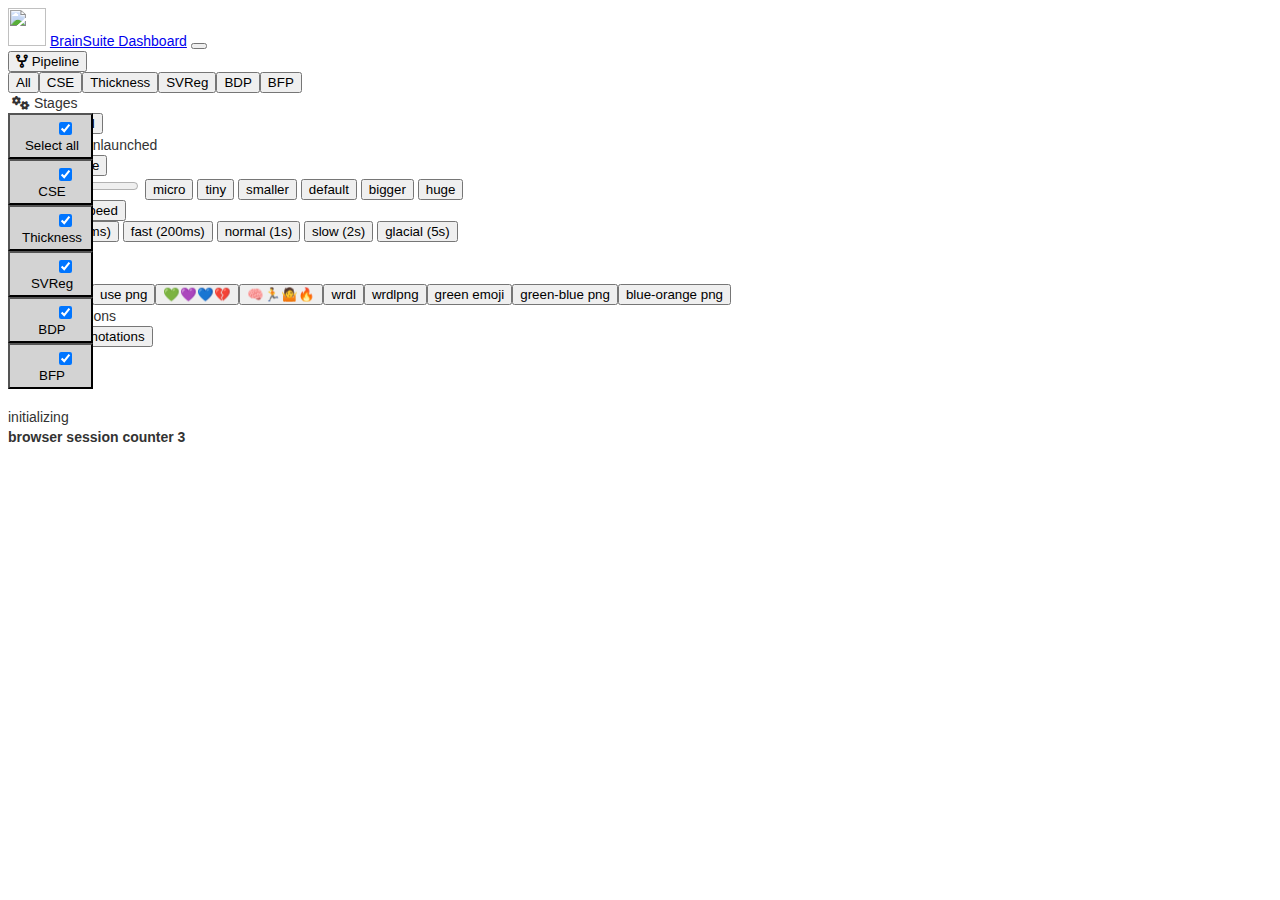
==== QC/web_essentials/index.html @ 33fcf3e6 "QC subject list argument added and dws interface changes integrated" ====
<head>
  <title>BrainSuite Dashboard</title>
  <meta charset="utf-8">
  <meta name="viewport" content="width=device-width, initial-scale=1">
  <link rel="stylesheet" href="https://cdn.jsdelivr.net/npm/bootstrap@4.6.1/dist/css/bootstrap.min.css" integrity="sha384-zCbKRCUGaJDkqS1kPbPd7TveP5iyJE0EjAuZQTgFLD2ylzuqKfdKlfG/eSrtxUkn" crossorigin="anonymous">
  <script src="https://cdn.jsdelivr.net/npm/popper.js@1.12.9/dist/umd/popper.min.js" integrity="sha384-ApNbgh9B+Y1QKtv3Rn7W3mgPxhU9K/ScQsAP7hUibX39j7fakFPskvXusvfa0b4Q" crossorigin="anonymous"></script>
  <script src="https://code.jquery.com/jquery-3.6.0.min.js" integrity="sha256-/xUj+3OJU5yExlq6GSYGSHk7tPXikynS7ogEvDej/m4=" crossorigin="anonymous"></script>
  <script src="https://cdn.jsdelivr.net/npm/bootstrap@4.6.1/dist/js/bootstrap.bundle.min.js" integrity="sha384-fQybjgWLrvvRgtW6bFlB7jaZrFsaBXjsOMm/tB9LTS58ONXgqbR9W8oWht/amnpF" crossorigin="anonymous"></script>
  <script type="text/javascript" src="bootstrap-multiselect/js/bootstrap-multiselect.js"></script>
  <link rel="stylesheet" href="bootstrap-multiselect/css/bootstrap-multiselect.css" type="text/css"/>

  <link href="https://cdnjs.cloudflare.com/ajax/libs/font-awesome/6.1.1/css/all.min.css" rel="stylesheet">
  <script src="brainsuiteQC.js"></script>
  <link href="style.css" rel="stylesheet">
</head>
<body>
  <nav class="navbar navbar-expand-md navbar-light fixed-top bg-light custom-toggler ">
    <span class="XXX"><img src="http://brainsuite.org/wp-content/uploads/2016/10/brainsuite13_icon_250px-b.png" height="38PX"></span>
      <a class="navbar-brand" href="#">BrainSuite Dashboard</a>
      <button class="navbar-toggler" type="button" data-toggle="collapse" data-target="#navbarCollapse" aria-controls="navbarCollapse" aria-expanded="false" aria-label="Toggle navigation">
      <span class="navbar-toggler-icon"></span>
      </button>
      <div class="collapse navbar-collapse" id="navbarCollapse">



        <div class="dropdown">
          <button class="btn btn-outline-primary dropdown-toggle btn-sm" type="button" id="pipelineDropdownMenu" data-toggle="dropdown" aria-haspopup="true" aria-expanded="false">
            <i class="fa fa-solid fa-code-fork" aria-hidden="true"></i><span class="XXX"> Pipeline</span>
            <!-- d-block d-sm-none d-xl-block -->
          </button>
          <div class="dropdown-menu" id="pipelineDropdownMenuDiv" aria-labelledby="pipelineDropdownMenu"></div>
        </div>  

        <select id="qcColumnSelector" multiple="multiple"></select>
        <button id="expand all" class="btn btn-outline-primary btn-sm mr-1" onclick="toggleExpandAll()"><i class="fa-solid fa-square-caret-down"></i><span class="XXX"> Expand All</span></button>
        <div class="btn-group-toggle" data-toggle="buttons">
            <label class="btn btn-outline-primary btn-sm ">
              <input type="checkbox"  id="hideUnlaunchedCB" onclick='handleHideUnlaunched(this);'><i class="fa-solid fa-eye-slash"></i><span class="XXX"> Hide Unlaunched</span>
            </label>
          </div> 
      <!-- </div>
      <div class="collapse navbar-collapse" id="navbarCollapse"> -->

        <div class="dropdown">
          <button class="btn btn-outline-primary dropdown-toggle btn-sm" type="button" id="imageSizeDropdownMenu" data-toggle="dropdown" aria-haspopup="true" aria-expanded="false">
            <i class="fa fa-solid fa-image" aria-hidden="true"></i><span class="XXX"> Image Size</span>
          </button>
          <div class="dropdown-menu" aria-labelledby="imageSizeDropdownMenu">
            <input type="range" min="32" max="1024" value="256" class="slider" id="imageHeightSlider">
            <button class="dropdown-item btn-sm" id="micro" onclick="updateHeightSlider(32)">micro</button>
            <button class="dropdown-item btn-sm" id="tiny" onclick="updateHeightSlider(64)">tiny</button>
            <button class="dropdown-item btn-sm" id="smaller" onclick="updateHeightSlider(128)">smaller</button>
            <button class="dropdown-item btn-sm" id="default" onclick="updateHeightSlider(256)">default</button>
            <button class="dropdown-item btn-sm" id="big" onclick="updateHeightSlider(512)">bigger</button>
            <button class="dropdown-item btn-sm" id="huge" onclick="updateHeightSlider(1024)">huge</button>
          </div>
        </div>
        <!-- <div class="btn-group-toggle" data-toggle="buttons">
          <label class="btn btn-outline-primary btn-sm ">
            <input type="checkbox" id="showAnnotationsCB" onclick='handleWrapImagesClick(this);' ><i class="fa-solid fa-table-cells-large"></i><div class="XXX">  Wrap Images</div>
          </label>
        </div> -->
      <!-- </div>
      <div class="collapse navbar-collapse" id="navbarCollapse"> -->

        <div class="dropdown">
            <button class="btn btn-outline-primary dropdown-toggle btn-sm" type="button" id="dropdownMenu1" data-toggle="dropdown" aria-haspopup="true" aria-expanded="false">
              <i class="fa-solid fa-gauge-simple-high"></i><span class="XXX"> Update Speed</span></button>
            <div class="dropdown-menu" aria-labelledby="dropdownMenu1">
              <button class="dropdown-item btn-sm" id='lightning' onclick='setUpdateInterval(50)'>lightning (50ms)</button>
              <button class="dropdown-item btn-sm" id='fast' onclick='setUpdateInterval(200)'>fast (200ms)</button>
              <button class="dropdown-item btn-sm" id='normal' onclick='setUpdateInterval(1000)'>normal (1s)</button>
              <button class="dropdown-item btn-sm" id='slow' onclick='setUpdateInterval(2000)'>slow (2s)</button>
              <button class="dropdown-item btn-sm" id='glacial' onclick='setUpdateInterval(5000)'>glacial (5s)</button>
            </div>
          </div>
          <button id='pause' class='btn btn-outline-primary btn-sm' onclick='toggleUpdates()'><i class="fa-solid fa-pause" aria-hidden="true"></i><span class="XXX"> Pause</span></button>

        <div class="dropdown">
          <button class="btn btn-outline-primary btn-sm dropdown-toggle " type="button" id="schemeDropdownMenu" data-toggle="dropdown" aria-haspopup="true" aria-expanded="false">
            <i class="fa-solid fa-palette"></i><span class="XXX"> Scheme</button>
          <div class="dropdown-menu" aria-labelledby="schemeDropdownMenu" id="scheme buttons">
        </div>


        </div>
        <div class="collapse navbar-collapse" id="navbarCollapse">

        <div class="btn-group-toggle" data-toggle="buttons">
          <label class="btn btn-outline-primary btn-sm ">
            <input type="checkbox" id="showAnnotationsCB" onclick='handleShowAnnotationsClick(this);' ><i class="fa-solid fa-clipboard"></i><span class="XXX"> Annotations</span>
          </label>
        </div>
        <button id="export annotations" class="btn btn-outline-primary btn-sm mr-1" onclick="exportAnnotations()"><i class="fa fa-download" aria-hidden="true"></i><span class="XXX"> Export Annotations</span></button>



                  <!-- <label class="btn btn-outline-primary btn-sm ">
              <input type="checkbox"  id="lazyLoadCB"  onclick='handleEnableLazyLoad(this);'> Lazy Load
            </label> -->
      <!-- <form class="form-inline mt-2 mt-md-0">
          <input class="form-control mr-sm-2" type="text" placeholder="Search" aria-label="Search">
          <button class="btn btn-outline-success my-2 my-sm-0" type="submit">Search</button>
      </form> -->
    </div>
  </nav> 
<div class="container-fluid" style="margin-top: 60px">
  <div>
  <!-- <div class="border border-round border-primary "> -->
    <span id="RunParameters"></span>
    <div id=info >initializing</div>
    <span id="session counter"></span>
  </div>
    <br/>  
<div id="subjectPanel" class="border-round"></div>

</div>

</body>
</html>
---- QC/web_essentials/style.css ----
html{font-family:sans-serif}
body {
    font-family: "Helvetica Neue",Helvetica,Arial,sans-serif;
    font-size: 14px;
    line-height: 1.42857143;
    color: #333;
    background-color: #fff;
}
td {
    padding: 2px 2px;
    font-size: 16px;
}
p {
    margin: 0 0 10px;
}
h1{margin:.67em 0;font-size:2em}
h1,h2,h3{margin-top:20px;margin-bottom:10px;font-weight:500;line-height:1.1}

pre {
    display: block;
    padding: 9.5px;
    margin: 0 0 10px;
    font-size: 13px;
    line-height: 1.42857143;
    color: #333;
    word-break: break-all;
    word-wrap: break-word;
    background-color: #f5f5f5;
    border: 1px solid #ccc;
    border-radius: 4px;
    overflow: auto;
    white-space: pre;
}
code, kbd, pre, samp {
    font-family: monospace;
}
code{white-space: pre;}
pre:not([class]) { background-color: white; }
h1 { font-size: 34px; }
h1.title { font-size: 38px; }
h2 { font-size: 30px; }
h3 { font-size: 24px; }
h4 { font-size: 18px; }
h5 { font-size: 16px; }
h6 { font-size: 12px; }
.table th:not([align]) { text-align: left; }
.minHeight {
  min-height: 100px;
  height: auto;
  border: 1px solid red;
  /* IMPORTANT -- always set 'height: auto;' immediately after the min-height attribute */
}
/* .multiselect {
  width: 300px;
  white-space: normal;
  }
  
  .selectBox {
	position: relative;
  }
  
  .selectBox select {
	width: 100%;
	font-weight: bold;
  } */
  
  /* .bootstrap-select.btn-group .dropdown-toggle .filter-option { white-space: normal; } */
  .overSelect {
	position: absolute;
	left: 0;
	right: 0;
	top: 0;
	bottom: 0;
  }
  
  #checkboxes {
	display: none;
	border: 1px #dadada solid;
  }
  
  #checkboxes label {
	display: block;
  }
  
  #checkboxes label:hover {
	background-color: #1e90ff;
  }

pre {outline: 1px solid #ccc; padding: 5px; margin: 5px; }
.string { color: green; }
.number { color: darkorange; }
.boolean { color: blue; }
.null { color: magenta; }
.key { color: red; }

div.gallery {
  margin: 5px;
  border: 1px solid #ccc;
  float: left;
  width: 256px;
  height: 400px;
}
div.gallery:hover {
  border: 1px solid #777;
}
div.gallery img {
  width: 100%;
  height: auto;
}
div.desc {
  padding: 5px;
  text-align: left;
}

.inline {
  display:inline-block;
  position: relative;
}
.inline .content {
  display: none;
  position: absolute;
  top: 1em;
  left: 0;
  z-index: 99999;
  border-style: solid;
  background-color: white;
}
.inline:hover .content {
  display: block;
}
.tooltip .tooltiptext {
  visibility: hidden;
  width: 120px;
  background-color: black;
  color: #fff;
  text-align: center;
  border-radius: 6px;
  padding: 5px 0;
  
  /* Position the tooltip */
  position: absolute;
  z-index: 1;
  bottom: 100%;
  left: 50%;
  margin-left: -60px;
}

.tooltip:hover .tooltiptext {
  visibility: visible;
}

.minHeight {
  min-height: 256px;
  height: auto;
  border: 1px solid red;
  /* IMPORTANT -- always set 'height: auto;' immediately after the min-height attribute */
}

#bottom {
  position: absolute;
  bottom: 0;
  left: 0;
}

#outer {
  width:10em;
  height:10em;
  position:relative; 
}

#inner {
  position:absolute;
  bottom:0;
}

.sliderow {
  width: 100%;
  height: auto;
  overflow: auto;
  white-space:nowrap;
}

.slide {
  display: inline-block;
  overflow: hidden;
}

.sliderow-wrap {
  width: 100%;
  height: auto;
  overflow: auto;
  white-space:wrap;
}

.IMimage {
  position:relative;
}

.IMtext {
  left: 0;
  position:absolute;
  text-align:center;
  top: 30%;
  width: 100%;
  color: white;
}

#carousel-wrap .slide {
  display: inline-block;
}

/* #outer {
  border: 1px solid black;
  width: 258px;
  height: 320px;
  text-align: right;
  vertical-align: bottom;
  }
  */
  div.img {
  width: 100%;
  height: auto;
  }
  /* .thumbnail {
    padding:0px;
  }
  .thumbnail:hover {
      position:relative;
      top:-25px;
      left:-35px;
      width:500px;
      height:auto;
      display:block;
      z-index:999;
  } */

span.multiselect {
  padding: 4px 4px;
  height: 31px;
  font-weight: 400;
  cursor: pointer;
    /* white-space: normal; */
}

/* .zoom {
  position:relative;
  left:0px;
  top:0px; 
} */

.zoom:hover
{
  transform: scale(4);
  overflow:visible;
  z-index:10000;
}

/* #navbarCollapse > span > div > span */
.xcustom-select {
  background-image: url("data:image/svg+xml;charset=utf8,%3Csvg viewBox='0 0 32 32' xmlns='http://www.w3.org/2000/svg'%3E%3Cpath stroke='currentColor' fill='currentColor' stroke-width='2' stroke-linecap='round' stroke-miterlimit='10' d='M4 8h24M4 16h24M4 24h24'/%3E%3C/svg%3E");
  /* background-image: url("data:image/svg+xml,%3csvg xmlns='http://www.w3.org/2000/svg' width='4' height='5' viewBox='0 0 4 5'%3e%3cpath fill='%ff00ff' d='M2 0L0 2h4zm0 5L0 3h4z'/%3e%3c/svg%3e") right .75rem center/8px 10px no-repeat; */
}
.xxcustom-select {
  background:url("data:image/svg+xml,%3csvg xmlns='http://www.w3.org/2000/svg' viewBox='0 0 4 5'%3e%3cpath fill='blue' d='M2 0L0 2h4zm0 5L0 3h4z'/%3e%3c/svg%3e") no-repeat right .75rem center/8px 10px !important;
}
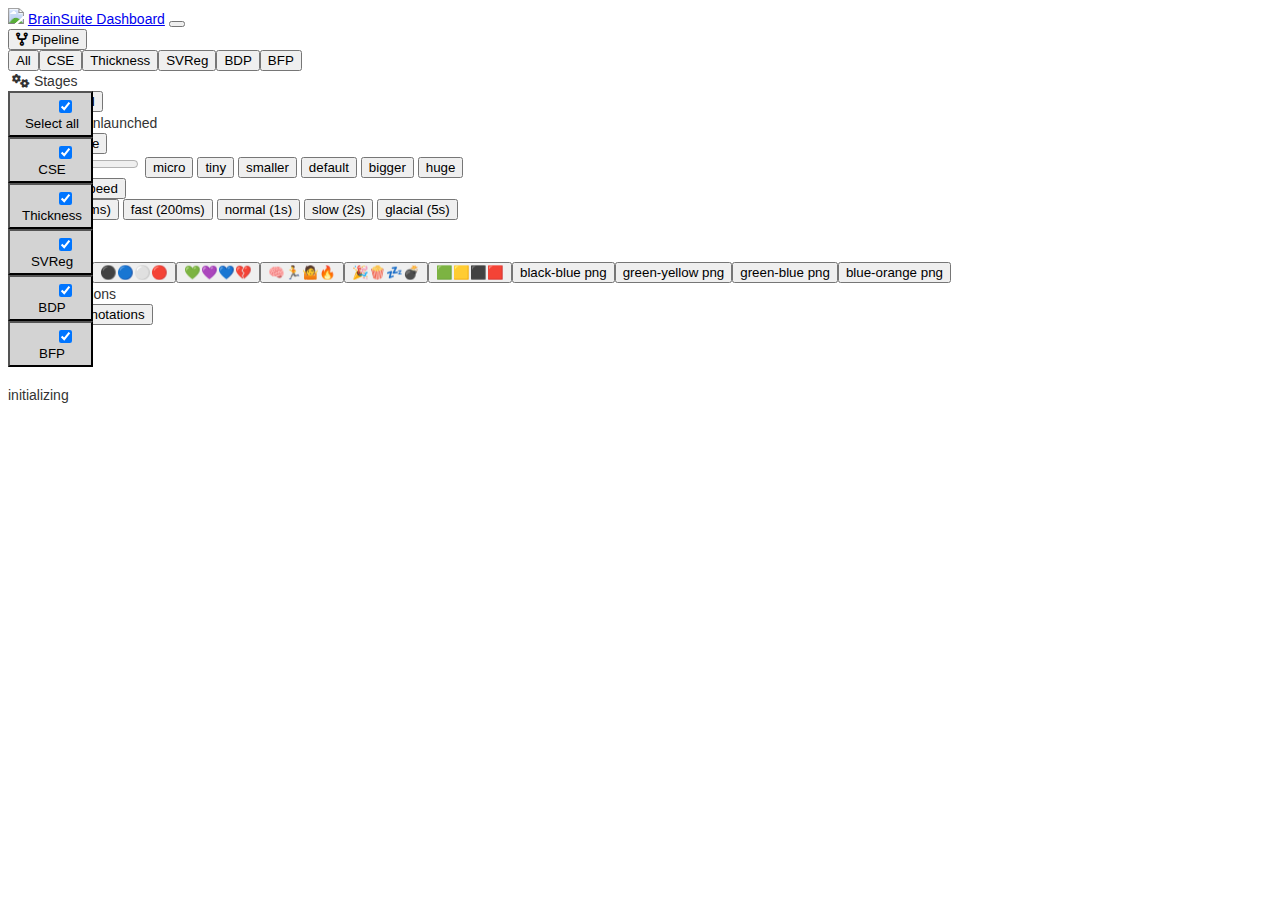
==== commit ec3d7024: "updated code with bug fixes for resizing image issue" ====
--- a/QC/web_essentials/index.html
+++ b/QC/web_essentials/index.html
@@ -1,3 +1,4 @@
+<!DOCTYPE html>
 <head>
   <title>BrainSuite Dashboard</title>
   <meta charset="utf-8">
@@ -8,114 +9,85 @@
   <script src="https://cdn.jsdelivr.net/npm/bootstrap@4.6.1/dist/js/bootstrap.bundle.min.js" integrity="sha384-fQybjgWLrvvRgtW6bFlB7jaZrFsaBXjsOMm/tB9LTS58ONXgqbR9W8oWht/amnpF" crossorigin="anonymous"></script>
   <script type="text/javascript" src="bootstrap-multiselect/js/bootstrap-multiselect.js"></script>
   <link rel="stylesheet" href="bootstrap-multiselect/css/bootstrap-multiselect.css" type="text/css"/>
-
   <link href="https://cdnjs.cloudflare.com/ajax/libs/font-awesome/6.1.1/css/all.min.css" rel="stylesheet">
   <script src="brainsuiteQC.js"></script>
   <link href="style.css" rel="stylesheet">
 </head>
 <body>
   <nav class="navbar navbar-expand-md navbar-light fixed-top bg-light custom-toggler ">
-    <span class="XXX"><img src="http://brainsuite.org/wp-content/uploads/2016/10/brainsuite13_icon_250px-b.png" height="38PX"></span>
-      <a class="navbar-brand" href="#">BrainSuite Dashboard</a>
-      <button class="navbar-toggler" type="button" data-toggle="collapse" data-target="#navbarCollapse" aria-controls="navbarCollapse" aria-expanded="false" aria-label="Toggle navigation">
-      <span class="navbar-toggler-icon"></span>
-      </button>
-      <div class="collapse navbar-collapse" id="navbarCollapse">
+    <span><img src="https://brainsuite.org/wp-content/uploads/2016/10/brainsuite13_icon_250px-b.png" height="38PX"></span>
+		<a class="navbar-brand" href="#">BrainSuite Dashboard</a>
+		<button class="navbar-toggler" type="button" data-toggle="collapse" data-target="#navbarCollapse" aria-controls="navbarCollapse" aria-expanded="false" aria-label="Toggle navigation">
+		<span class="navbar-toggler-icon"></span>
+		</button>
+		<div class="collapse navbar-collapse" id="navbarCollapse">
+			<div class="dropdown">
+				<button class="btn btn-outline-primary dropdown-toggle btn-sm" type="button" id="pipelineDropdownMenu" data-toggle="dropdown" aria-haspopup="true" aria-expanded="false">
+					<i class="fa fa-solid fa-code-fork" aria-hidden="true"></i><span class="XXX"> Pipeline</span>
+				</button>
+				<div class="dropdown-menu" id="pipelineDropdownMenuDiv" aria-labelledby="pipelineDropdownMenu"></div>
+			</div>  
 
+			<select id="qcColumnSelector" multiple="multiple"></select>
+			<button id="expand all" class="btn btn-outline-primary btn-sm mr-1" onclick="toggleExpandAll()"><i class="fa-solid fa-square-caret-down"></i><span class="XXX"> Expand All</span></button>
+			<div class="btn-group-toggle" data-toggle="buttons">
+					<label class="btn btn-outline-primary btn-sm ">
+						<input type="checkbox"  id="hideUnlaunchedCB" onclick='handleHideUnlaunched(this);'><i class="fa-solid fa-eye-slash"></i><span class="XXX"> Hide Unlaunched</span>
+				</label>
+			</div> 
 
+			<div class="dropdown">
+				<button class="btn btn-outline-primary dropdown-toggle btn-sm" type="button" id="imageSizeDropdownMenu" data-toggle="dropdown" aria-haspopup="true" aria-expanded="false">
+					<i class="fa fa-solid fa-image" aria-hidden="true"></i><span class="XXX"> Image Size</span>
+				</button>
+				<div class="dropdown-menu" aria-labelledby="imageSizeDropdownMenu">
+					<input type="range" min="32" max="1024" value="256" class="slider" id="imageHeightSlider">
+					<button class="dropdown-item btn-sm" id="micro" onclick="updateHeightSlider(32)">micro</button>
+					<button class="dropdown-item btn-sm" id="tiny" onclick="updateHeightSlider(64)">tiny</button>
+					<button class="dropdown-item btn-sm" id="smaller" onclick="updateHeightSlider(128)">smaller</button>
+					<button class="dropdown-item btn-sm" id="default" onclick="updateHeightSlider(256)">default</button>
+					<button class="dropdown-item btn-sm" id="big" onclick="updateHeightSlider(512)">bigger</button>
+					<button class="dropdown-item btn-sm" id="huge" onclick="updateHeightSlider(1024)">huge</button>
+				</div>
+			</div>
 
-        <div class="dropdown">
-          <button class="btn btn-outline-primary dropdown-toggle btn-sm" type="button" id="pipelineDropdownMenu" data-toggle="dropdown" aria-haspopup="true" aria-expanded="false">
-            <i class="fa fa-solid fa-code-fork" aria-hidden="true"></i><span class="XXX"> Pipeline</span>
-            <!-- d-block d-sm-none d-xl-block -->
-          </button>
-          <div class="dropdown-menu" id="pipelineDropdownMenuDiv" aria-labelledby="pipelineDropdownMenu"></div>
-        </div>  
+			<div class="dropdown">
+				<button class="btn btn-outline-primary dropdown-toggle btn-sm" type="button" id="dropdownMenu1" data-toggle="dropdown" aria-haspopup="true" aria-expanded="false">
+					<i class="fa-solid fa-gauge-simple-high"></i><span class="XXX"> Update Speed</span></button>
+				<div class="dropdown-menu" aria-labelledby="dropdownMenu1">
+					<button class="dropdown-item btn-sm" id='lightning' onclick='setUpdateInterval(50)'>lightning (50ms)</button>
+					<button class="dropdown-item btn-sm" id='fast' onclick='setUpdateInterval(200)'>fast (200ms)</button>
+					<button class="dropdown-item btn-sm" id='normal' onclick='setUpdateInterval(1000)'>normal (1s)</button>
+					<button class="dropdown-item btn-sm" id='slow' onclick='setUpdateInterval(2000)'>slow (2s)</button>
+					<button class="dropdown-item btn-sm" id='glacial' onclick='setUpdateInterval(5000)'>glacial (5s)</button>
+				</div>
+			</div>
 
-        <select id="qcColumnSelector" multiple="multiple"></select>
-        <button id="expand all" class="btn btn-outline-primary btn-sm mr-1" onclick="toggleExpandAll()"><i class="fa-solid fa-square-caret-down"></i><span class="XXX"> Expand All</span></button>
-        <div class="btn-group-toggle" data-toggle="buttons">
-            <label class="btn btn-outline-primary btn-sm ">
-              <input type="checkbox"  id="hideUnlaunchedCB" onclick='handleHideUnlaunched(this);'><i class="fa-solid fa-eye-slash"></i><span class="XXX"> Hide Unlaunched</span>
-            </label>
-          </div> 
-      <!-- </div>
-      <div class="collapse navbar-collapse" id="navbarCollapse"> -->
+			<button id='pause' class='btn btn-outline-primary btn-sm' onclick='toggleUpdates()'><i class="fa-solid fa-pause" aria-hidden="true"></i><span class="XXX"> Pause</span></button>
 
-        <div class="dropdown">
-          <button class="btn btn-outline-primary dropdown-toggle btn-sm" type="button" id="imageSizeDropdownMenu" data-toggle="dropdown" aria-haspopup="true" aria-expanded="false">
-            <i class="fa fa-solid fa-image" aria-hidden="true"></i><span class="XXX"> Image Size</span>
-          </button>
-          <div class="dropdown-menu" aria-labelledby="imageSizeDropdownMenu">
-            <input type="range" min="32" max="1024" value="256" class="slider" id="imageHeightSlider">
-            <button class="dropdown-item btn-sm" id="micro" onclick="updateHeightSlider(32)">micro</button>
-            <button class="dropdown-item btn-sm" id="tiny" onclick="updateHeightSlider(64)">tiny</button>
-            <button class="dropdown-item btn-sm" id="smaller" onclick="updateHeightSlider(128)">smaller</button>
-            <button class="dropdown-item btn-sm" id="default" onclick="updateHeightSlider(256)">default</button>
-            <button class="dropdown-item btn-sm" id="big" onclick="updateHeightSlider(512)">bigger</button>
-            <button class="dropdown-item btn-sm" id="huge" onclick="updateHeightSlider(1024)">huge</button>
-          </div>
-        </div>
-        <!-- <div class="btn-group-toggle" data-toggle="buttons">
-          <label class="btn btn-outline-primary btn-sm ">
-            <input type="checkbox" id="showAnnotationsCB" onclick='handleWrapImagesClick(this);' ><i class="fa-solid fa-table-cells-large"></i><div class="XXX">  Wrap Images</div>
-          </label>
-        </div> -->
-      <!-- </div>
-      <div class="collapse navbar-collapse" id="navbarCollapse"> -->
+			<div class="dropdown">
+				<button class="btn btn-outline-primary btn-sm dropdown-toggle " type="button" id="schemeDropdownMenu" data-toggle="dropdown" aria-haspopup="true" aria-expanded="false">
+					<i class="fa-solid fa-palette"></i><span class="XXX"> Scheme</button>
+				<div class="dropdown-menu" aria-labelledby="schemeDropdownMenu" id="scheme buttons">
+			</div>
 
-        <div class="dropdown">
-            <button class="btn btn-outline-primary dropdown-toggle btn-sm" type="button" id="dropdownMenu1" data-toggle="dropdown" aria-haspopup="true" aria-expanded="false">
-              <i class="fa-solid fa-gauge-simple-high"></i><span class="XXX"> Update Speed</span></button>
-            <div class="dropdown-menu" aria-labelledby="dropdownMenu1">
-              <button class="dropdown-item btn-sm" id='lightning' onclick='setUpdateInterval(50)'>lightning (50ms)</button>
-              <button class="dropdown-item btn-sm" id='fast' onclick='setUpdateInterval(200)'>fast (200ms)</button>
-              <button class="dropdown-item btn-sm" id='normal' onclick='setUpdateInterval(1000)'>normal (1s)</button>
-              <button class="dropdown-item btn-sm" id='slow' onclick='setUpdateInterval(2000)'>slow (2s)</button>
-              <button class="dropdown-item btn-sm" id='glacial' onclick='setUpdateInterval(5000)'>glacial (5s)</button>
-            </div>
-          </div>
-          <button id='pause' class='btn btn-outline-primary btn-sm' onclick='toggleUpdates()'><i class="fa-solid fa-pause" aria-hidden="true"></i><span class="XXX"> Pause</span></button>
-
-        <div class="dropdown">
-          <button class="btn btn-outline-primary btn-sm dropdown-toggle " type="button" id="schemeDropdownMenu" data-toggle="dropdown" aria-haspopup="true" aria-expanded="false">
-            <i class="fa-solid fa-palette"></i><span class="XXX"> Scheme</button>
-          <div class="dropdown-menu" aria-labelledby="schemeDropdownMenu" id="scheme buttons">
-        </div>
-
-
-        </div>
-        <div class="collapse navbar-collapse" id="navbarCollapse">
-
-        <div class="btn-group-toggle" data-toggle="buttons">
-          <label class="btn btn-outline-primary btn-sm ">
-            <input type="checkbox" id="showAnnotationsCB" onclick='handleShowAnnotationsClick(this);' ><i class="fa-solid fa-clipboard"></i><span class="XXX"> Annotations</span>
-          </label>
-        </div>
-        <button id="export annotations" class="btn btn-outline-primary btn-sm mr-1" onclick="exportAnnotations()"><i class="fa fa-download" aria-hidden="true"></i><span class="XXX"> Export Annotations</span></button>
-
-
-
-                  <!-- <label class="btn btn-outline-primary btn-sm ">
-              <input type="checkbox"  id="lazyLoadCB"  onclick='handleEnableLazyLoad(this);'> Lazy Load
-            </label> -->
-      <!-- <form class="form-inline mt-2 mt-md-0">
-          <input class="form-control mr-sm-2" type="text" placeholder="Search" aria-label="Search">
-          <button class="btn btn-outline-success my-2 my-sm-0" type="submit">Search</button>
-      </form> -->
-    </div>
-  </nav> 
-<div class="container-fluid" style="margin-top: 60px">
-  <div>
-  <!-- <div class="border border-round border-primary "> -->
-    <span id="RunParameters"></span>
-    <div id=info >initializing</div>
-    <span id="session counter"></span>
-  </div>
-    <br/>  
-<div id="subjectPanel" class="border-round"></div>
-
-</div>
-
+		</div>
+		<div class="collapse navbar-collapse" id="navbarCollapse">
+			<div class="btn-group-toggle" data-toggle="buttons">
+				<label class="btn btn-outline-primary btn-sm ">
+					<input type="checkbox" id="showAnnotationsCB" onclick='handleShowAnnotationsClick(this);' ><i class="fa-solid fa-clipboard"></i><span class="XXX"> Annotations</span>
+				</label>
+			</div>
+			<button id="export annotations" class="btn btn-outline-primary btn-sm mr-1" onclick="exportAnnotations()"><i class="fa fa-download" aria-hidden="true"></i><span class="XXX"> Export Annotations</span></button>
+		</div>
+	</nav> 
+	<div class="container-fluid" style="margin-top: 60px">
+		<div>
+			<span id="RunParameters"></span>
+			<div id=info >initializing</div>
+		</div>
+		<br/>
+		<div id="subjectPanel" class="border-round"></div>
+	</div>
 </body>
 </html>
--- a/QC/web_essentials/style.css
+++ b/QC/web_essentials/style.css
@@ -48,43 +48,28 @@
   min-height: 100px;
   height: auto;
   border: 1px solid red;
-  /* IMPORTANT -- always set 'height: auto;' immediately after the min-height attribute */
-}
-/* .multiselect {
-  width: 300px;
-  white-space: normal;
-  }
-  
-  .selectBox {
-	position: relative;
-  }
-  
-  .selectBox select {
-	width: 100%;
-	font-weight: bold;
-  } */
-  
-  /* .bootstrap-select.btn-group .dropdown-toggle .filter-option { white-space: normal; } */
-  .overSelect {
-	position: absolute;
-	left: 0;
-	right: 0;
-	top: 0;
-	bottom: 0;
-  }
-  
-  #checkboxes {
-	display: none;
-	border: 1px #dadada solid;
-  }
-  
-  #checkboxes label {
-	display: block;
-  }
-  
-  #checkboxes label:hover {
-	background-color: #1e90ff;
-  }
+}
+
+.overSelect {
+position: absolute;
+left: 0;
+right: 0;
+top: 0;
+bottom: 0;
+}
+
+#checkboxes {
+display: none;
+border: 1px #dadada solid;
+}
+
+#checkboxes label {
+display: block;
+}
+
+#checkboxes label:hover {
+background-color: #1e90ff;
+}
 
 pre {outline: 1px solid #ccc; padding: 5px; margin: 5px; }
 .string { color: green; }
@@ -136,8 +121,6 @@
   text-align: center;
   border-radius: 6px;
   padding: 5px 0;
-  
-  /* Position the tooltip */
   position: absolute;
   z-index: 1;
   bottom: 100%;
@@ -153,7 +136,6 @@
   min-height: 256px;
   height: auto;
   border: 1px solid red;
-  /* IMPORTANT -- always set 'height: auto;' immediately after the min-height attribute */
 }
 
 #bottom {
@@ -209,57 +191,22 @@
   display: inline-block;
 }
 
-/* #outer {
-  border: 1px solid black;
-  width: 258px;
-  height: 320px;
-  text-align: right;
-  vertical-align: bottom;
-  }
-  */
-  div.img {
-  width: 100%;
-  height: auto;
-  }
-  /* .thumbnail {
-    padding:0px;
-  }
-  .thumbnail:hover {
-      position:relative;
-      top:-25px;
-      left:-35px;
-      width:500px;
-      height:auto;
-      display:block;
-      z-index:999;
-  } */
+div.img {
+width: 100%;
+height: auto;
+}
 
 span.multiselect {
   padding: 4px 4px;
   height: 31px;
   font-weight: 400;
   cursor: pointer;
-    /* white-space: normal; */
-}
-
-/* .zoom {
-  position:relative;
-  left:0px;
-  top:0px; 
-} */
-
-.zoom:hover
-{
+}
+
+.grow {
+  overflow: hidden;
+}
+.grow:hover {
   transform: scale(4);
-  overflow:visible;
-  z-index:10000;
-}
-
-/* #navbarCollapse > span > div > span */
-.xcustom-select {
-  background-image: url("data:image/svg+xml;charset=utf8,%3Csvg viewBox='0 0 32 32' xmlns='http://www.w3.org/2000/svg'%3E%3Cpath stroke='currentColor' fill='currentColor' stroke-width='2' stroke-linecap='round' stroke-miterlimit='10' d='M4 8h24M4 16h24M4 24h24'/%3E%3C/svg%3E");
-  /* background-image: url("data:image/svg+xml,%3csvg xmlns='http://www.w3.org/2000/svg' width='4' height='5' viewBox='0 0 4 5'%3e%3cpath fill='%ff00ff' d='M2 0L0 2h4zm0 5L0 3h4z'/%3e%3c/svg%3e") right .75rem center/8px 10px no-repeat; */
-}
-.xxcustom-select {
-  background:url("data:image/svg+xml,%3csvg xmlns='http://www.w3.org/2000/svg' viewBox='0 0 4 5'%3e%3cpath fill='blue' d='M2 0L0 2h4zm0 5L0 3h4z'/%3e%3c/svg%3e") no-repeat right .75rem center/8px 10px !important;
-}+}
+
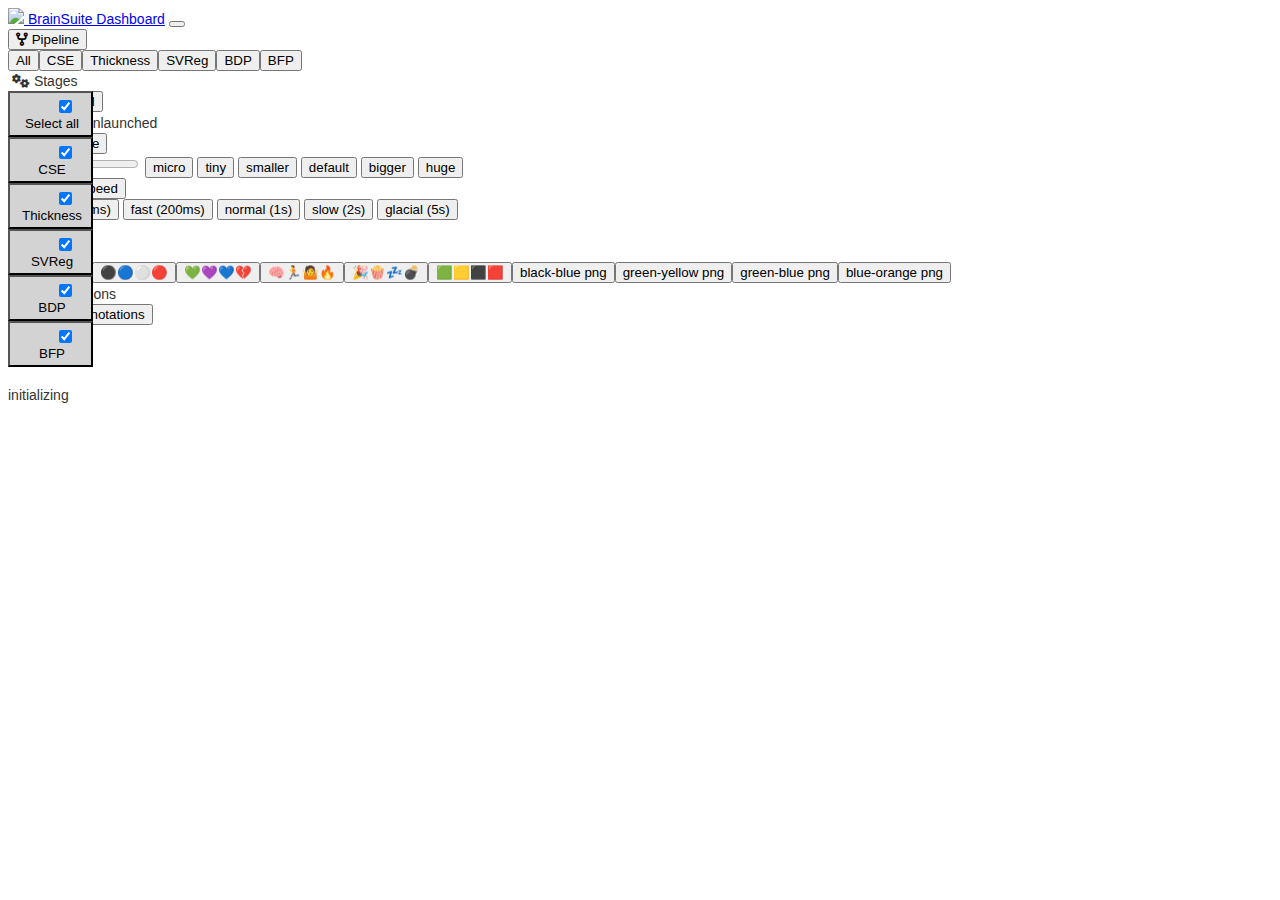
==== commit be377139: "switched logo to local copy" ====
--- a/QC/web_essentials/index.html
+++ b/QC/web_essentials/index.html
@@ -15,8 +15,9 @@
 </head>
 <body>
   <nav class="navbar navbar-expand-md navbar-light fixed-top bg-light custom-toggler ">
-    <span><img src="https://brainsuite.org/wp-content/uploads/2016/10/brainsuite13_icon_250px-b.png" height="38PX"></span>
-		<a class="navbar-brand" href="#">BrainSuite Dashboard</a>
+		<a class="navbar-brand" href="#">
+			<span><img src="brainsuite_logo.png" height="36px"></span>
+			BrainSuite Dashboard</a>
 		<button class="navbar-toggler" type="button" data-toggle="collapse" data-target="#navbarCollapse" aria-controls="navbarCollapse" aria-expanded="false" aria-label="Toggle navigation">
 		<span class="navbar-toggler-icon"></span>
 		</button>
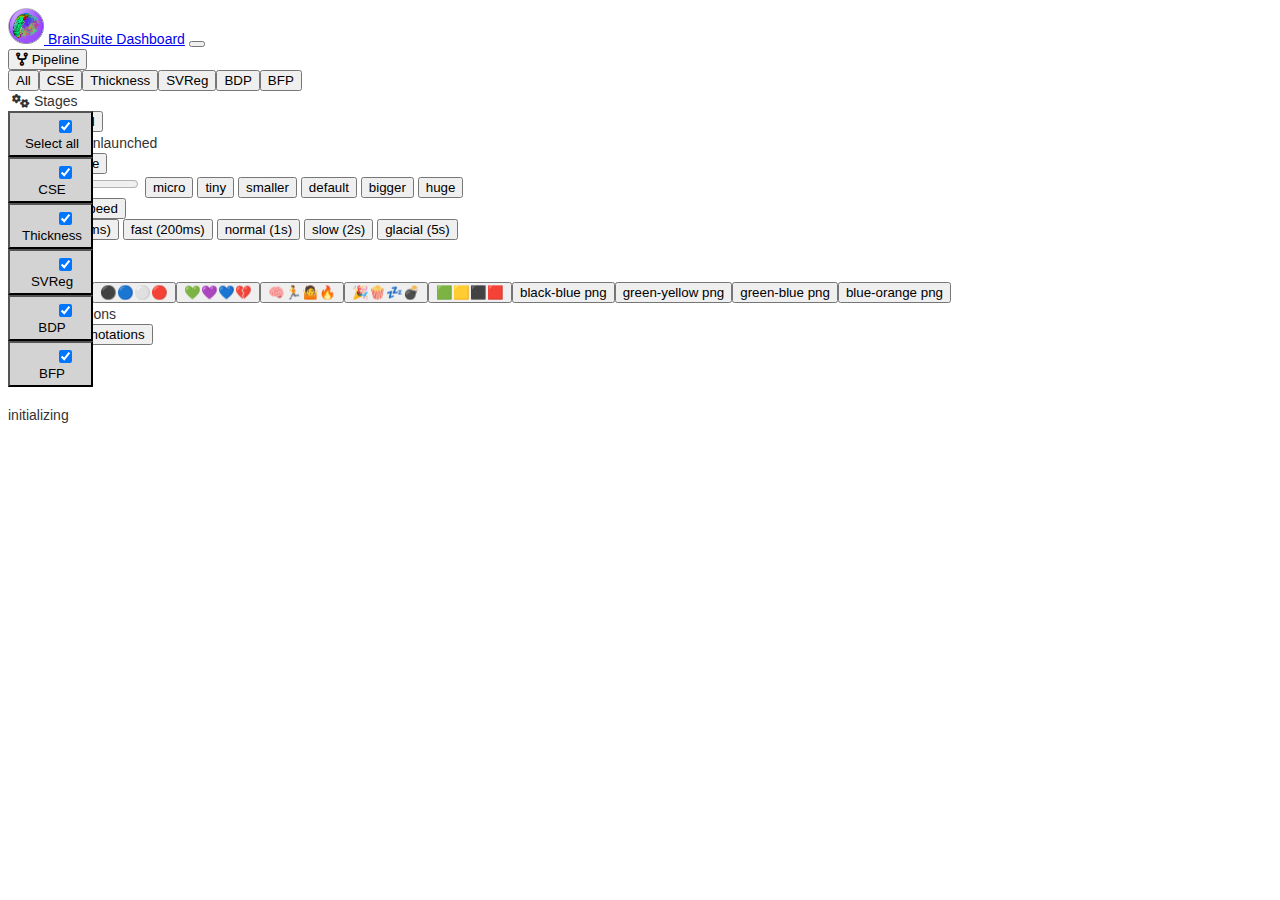
==== commit 843d808f: "renamed files within dashboard. added licenses." ====
--- a/QC/web_essentials/index.html
+++ b/QC/web_essentials/index.html
@@ -1,3 +1,22 @@
+<!-- Copyright (C) 2023 The Regents of the University of California
+
+Created by David W. Shattuck, Ph.D.
+
+This file is part of the BrainSuite Dashboard
+
+The BrainSuite Dashboard is free software; you can redistribute it and/or
+modify it under the terms of the GNU Lesser General Public License
+as published by the Free Software Foundation, version 2.1.
+
+This program is distributed in the hope that it will be useful,
+but WITHOUT ANY WARRANTY; without even the implied warranty of
+MERCHANTABILITY or FITNESS FOR A PARTICULAR PURPOSE. See the GNU
+Lesser General Public License for more details.
+
+You should have received a copy of the GNU Lesser General Public
+License along with this library; if not, write to the Free Software
+Foundation, Inc., 51 Franklin Street, Fifth Floor, Boston, MA 02110-1301 USA -->
+
 <!DOCTYPE html>
 <head>
   <title>BrainSuite Dashboard</title>
@@ -10,8 +29,8 @@
   <script type="text/javascript" src="bootstrap-multiselect/js/bootstrap-multiselect.js"></script>
   <link rel="stylesheet" href="bootstrap-multiselect/css/bootstrap-multiselect.css" type="text/css"/>
   <link href="https://cdnjs.cloudflare.com/ajax/libs/font-awesome/6.1.1/css/all.min.css" rel="stylesheet">
-  <script src="brainsuiteQC.js"></script>
-  <link href="style.css" rel="stylesheet">
+  <script src="brainsuite_dashboard.js"></script>
+  <link href="brainsuite_dashboard.css" rel="stylesheet">
 </head>
 <body>
   <nav class="navbar navbar-expand-md navbar-light fixed-top bg-light custom-toggler ">
--- a/QC/web_essentials/brainsuite_dashboard.css
+++ b/QC/web_essentials/brainsuite_dashboard.css
@@ -0,0 +1,231 @@
+/* Copyright (C) 2023 The Regents of the University of California
+
+Created by David W. Shattuck, Ph.D.
+
+This file is part of the BrainSuite Dashboard
+
+The BrainSuite Dashboard is free software; you can redistribute it and/or
+modify it under the terms of the GNU Lesser General Public License
+as published by the Free Software Foundation, version 2.1.
+
+This program is distributed in the hope that it will be useful,
+but WITHOUT ANY WARRANTY; without even the implied warranty of
+MERCHANTABILITY or FITNESS FOR A PARTICULAR PURPOSE. See the GNU
+Lesser General Public License for more details.
+
+You should have received a copy of the GNU Lesser General Public
+License along with this library; if not, write to the Free Software
+Foundation, Inc., 51 Franklin Street, Fifth Floor, Boston, MA 02110-1301 USA */
+
+html{font-family:sans-serif}
+body {
+    font-family: "Helvetica Neue",Helvetica,Arial,sans-serif;
+    font-size: 14px;
+    line-height: 1.42857143;
+    color: #333;
+    background-color: #fff;
+}
+td {
+    padding: 2px 2px;
+    font-size: 16px;
+}
+p {
+    margin: 0 0 10px;
+}
+h1{margin:.67em 0;font-size:2em}
+h1,h2,h3{margin-top:20px;margin-bottom:10px;font-weight:500;line-height:1.1}
+
+pre {
+    display: block;
+    padding: 9.5px;
+    margin: 0 0 10px;
+    font-size: 13px;
+    line-height: 1.42857143;
+    color: #333;
+    word-break: break-all;
+    word-wrap: break-word;
+    background-color: #f5f5f5;
+    border: 1px solid #ccc;
+    border-radius: 4px;
+    overflow: auto;
+    white-space: pre;
+}
+code, kbd, pre, samp {
+    font-family: monospace;
+}
+code{white-space: pre;}
+pre:not([class]) { background-color: white; }
+h1 { font-size: 34px; }
+h1.title { font-size: 38px; }
+h2 { font-size: 30px; }
+h3 { font-size: 24px; }
+h4 { font-size: 18px; }
+h5 { font-size: 16px; }
+h6 { font-size: 12px; }
+.table th:not([align]) { text-align: left; }
+.minHeight {
+  min-height: 100px;
+  height: auto;
+  border: 1px solid red;
+}
+
+.overSelect {
+position: absolute;
+left: 0;
+right: 0;
+top: 0;
+bottom: 0;
+}
+
+#checkboxes {
+display: none;
+border: 1px #dadada solid;
+}
+
+#checkboxes label {
+display: block;
+}
+
+#checkboxes label:hover {
+background-color: #1e90ff;
+}
+
+pre {outline: 1px solid #ccc; padding: 5px; margin: 5px; }
+.string { color: green; }
+.number { color: darkorange; }
+.boolean { color: blue; }
+.null { color: magenta; }
+.key { color: red; }
+
+div.gallery {
+  margin: 5px;
+  border: 1px solid #ccc;
+  float: left;
+  width: 256px;
+  height: 400px;
+}
+div.gallery:hover {
+  border: 1px solid #777;
+}
+div.gallery img {
+  width: 100%;
+  height: auto;
+}
+div.desc {
+  padding: 5px;
+  text-align: left;
+}
+
+.inline {
+  display:inline-block;
+  position: relative;
+}
+.inline .content {
+  display: none;
+  position: absolute;
+  top: 1em;
+  left: 0;
+  z-index: 99999;
+  border-style: solid;
+  background-color: white;
+}
+.inline:hover .content {
+  display: block;
+}
+.tooltip .tooltiptext {
+  visibility: hidden;
+  width: 120px;
+  background-color: black;
+  color: #fff;
+  text-align: center;
+  border-radius: 6px;
+  padding: 5px 0;
+  position: absolute;
+  z-index: 1;
+  bottom: 100%;
+  left: 50%;
+  margin-left: -60px;
+}
+
+.tooltip:hover .tooltiptext {
+  visibility: visible;
+}
+
+.minHeight {
+  min-height: 256px;
+  height: auto;
+  border: 1px solid red;
+}
+
+#bottom {
+  position: absolute;
+  bottom: 0;
+  left: 0;
+}
+
+#outer {
+  width:10em;
+  height:10em;
+  position:relative; 
+}
+
+#inner {
+  position:absolute;
+  bottom:0;
+}
+
+.sliderow {
+  width: 100%;
+  height: auto;
+  overflow: auto;
+  white-space:nowrap;
+}
+
+.slide {
+  display: inline-block;
+  overflow: hidden;
+}
+
+.sliderow-wrap {
+  width: 100%;
+  height: auto;
+  overflow: auto;
+  white-space:wrap;
+}
+
+.IMimage {
+  position:relative;
+}
+
+.IMtext {
+  left: 0;
+  position:absolute;
+  text-align:center;
+  top: 30%;
+  width: 100%;
+  color: white;
+}
+
+#carousel-wrap .slide {
+  display: inline-block;
+}
+
+div.img {
+width: 100%;
+height: auto;
+}
+
+span.multiselect {
+  padding: 4px 4px;
+  height: 31px;
+  font-weight: 400;
+  cursor: pointer;
+}
+
+.grow {
+  overflow: hidden;
+}
+.grow:hover {
+  transform: scale(4);
+}
+
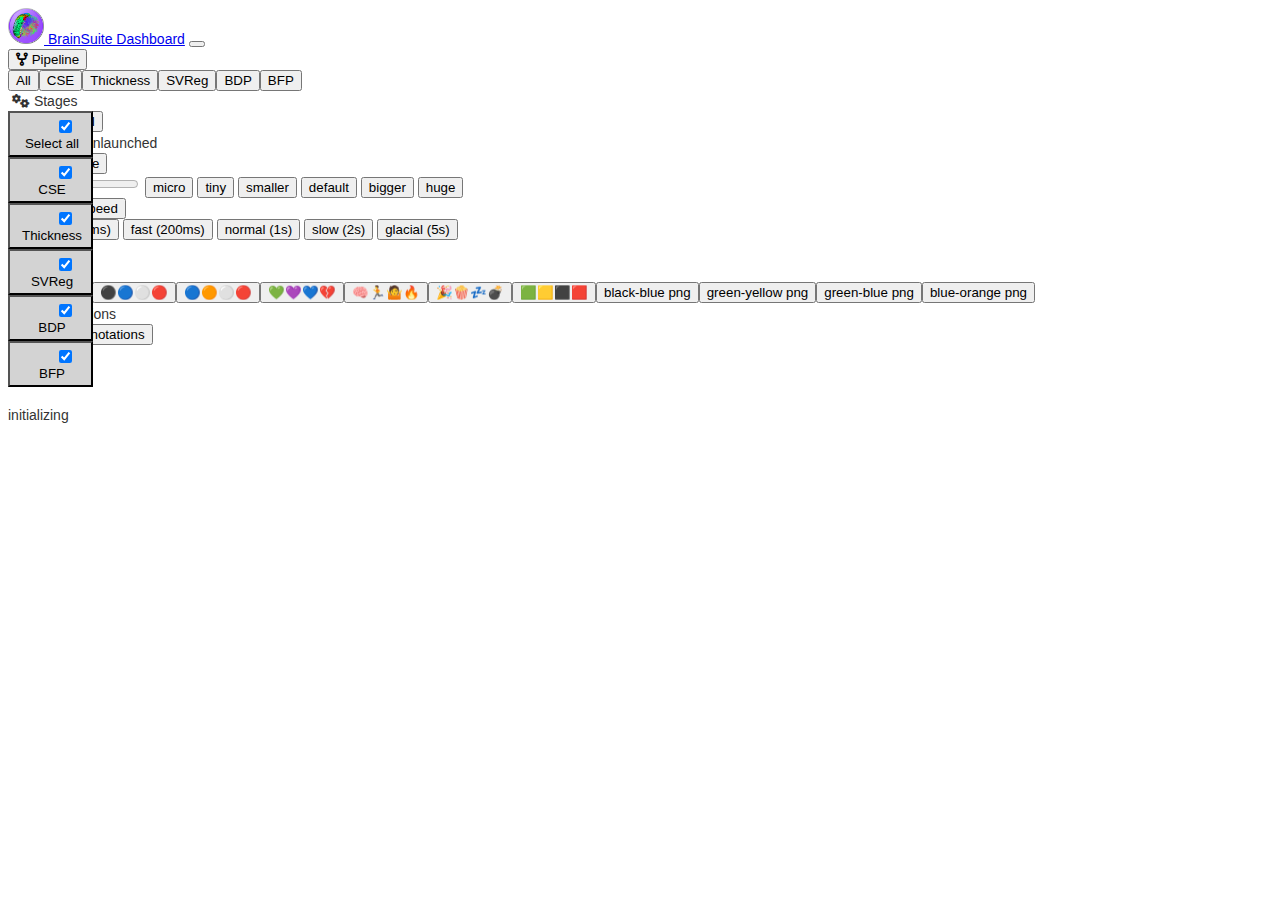
==== commit 37470d17: "[pre-commit.ci] auto fixes from pre-commit.com hooks" ====
--- a/QC/web_essentials/index.html
+++ b/QC/web_essentials/index.html
@@ -46,7 +46,7 @@
 					<i class="fa fa-solid fa-code-fork" aria-hidden="true"></i><span class="XXX"> Pipeline</span>
 				</button>
 				<div class="dropdown-menu" id="pipelineDropdownMenuDiv" aria-labelledby="pipelineDropdownMenu"></div>
-			</div>  
+			</div>
 
 			<select id="qcColumnSelector" multiple="multiple"></select>
 			<button id="expand all" class="btn btn-outline-primary btn-sm mr-1" onclick="toggleExpandAll()"><i class="fa-solid fa-square-caret-down"></i><span class="XXX"> Expand All</span></button>
@@ -54,7 +54,7 @@
 					<label class="btn btn-outline-primary btn-sm ">
 						<input type="checkbox"  id="hideUnlaunchedCB" onclick='handleHideUnlaunched(this);'><i class="fa-solid fa-eye-slash"></i><span class="XXX"> Hide Unlaunched</span>
 				</label>
-			</div> 
+			</div>
 
 			<div class="dropdown">
 				<button class="btn btn-outline-primary dropdown-toggle btn-sm" type="button" id="imageSizeDropdownMenu" data-toggle="dropdown" aria-haspopup="true" aria-expanded="false">
@@ -100,7 +100,7 @@
 			</div>
 			<button id="export annotations" class="btn btn-outline-primary btn-sm mr-1" onclick="exportAnnotations()"><i class="fa fa-download" aria-hidden="true"></i><span class="XXX"> Export Annotations</span></button>
 		</div>
-	</nav> 
+	</nav>
 	<div class="container-fluid" style="margin-top: 60px">
 		<div>
 			<span id="RunParameters"></span>
--- a/QC/web_essentials/brainsuite_dashboard.css
+++ b/QC/web_essentials/brainsuite_dashboard.css
@@ -166,7 +166,7 @@
 #outer {
   width:10em;
   height:10em;
-  position:relative; 
+  position:relative;
 }
 
 #inner {
@@ -225,7 +225,6 @@
 .grow {
   overflow: hidden;
 }
-.grow:hover {
+/*.grow:hover {
   transform: scale(4);
-}
-
+}*/
